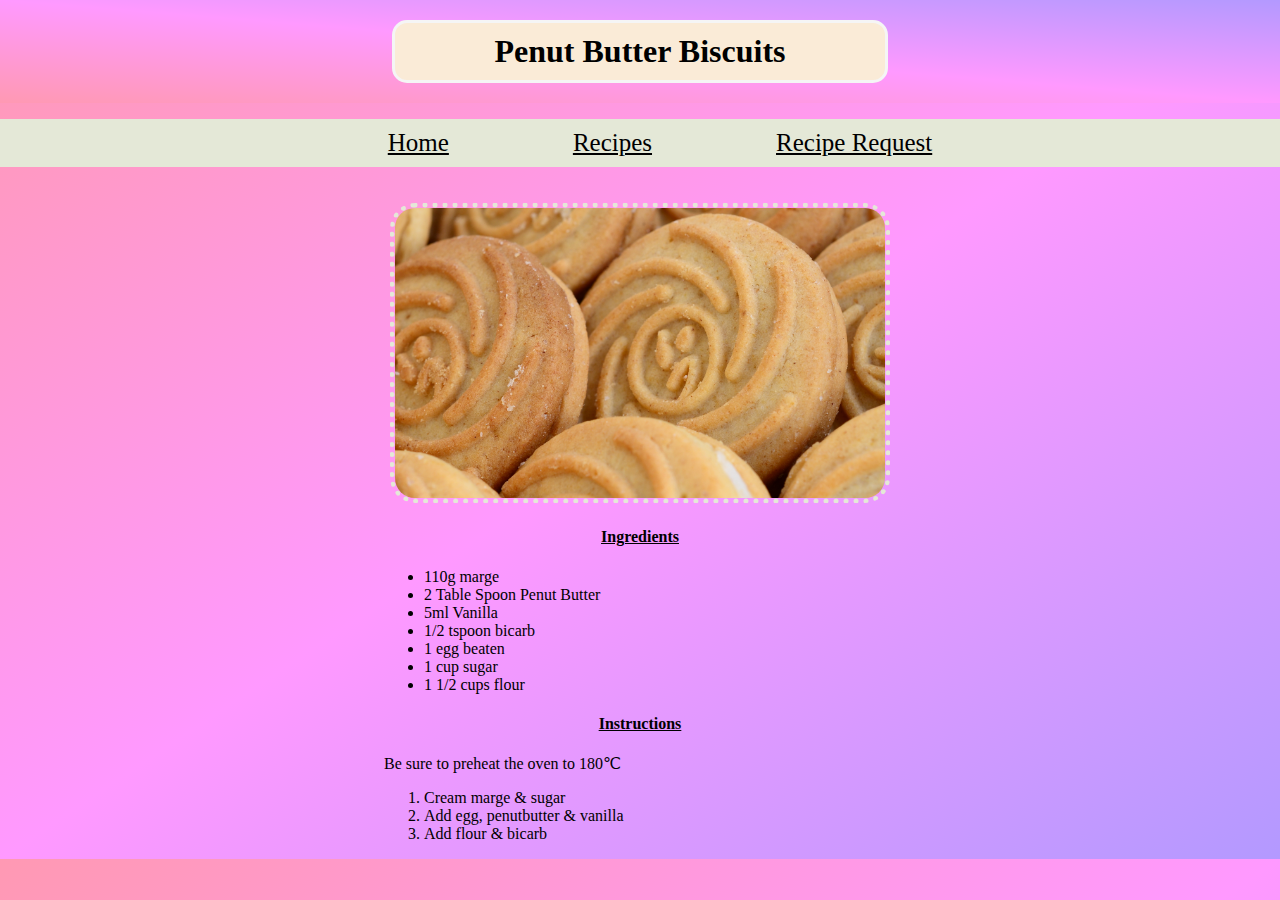
==== Penut Butter Biscuits.html @ 9ef59dd8 "Add files via upload" ====
<!DOCTYPE html>

<html lang="en">
    <head>
        <title>Recipe | Penut Butter Biscuits</title>
        <link rel="stylesheet" href="CSS/style.css">
        <link rel="stylesheet" href="CSS/sidenav.css">
        <link rel="stylesheet" href="CSS/overlay.css">
        <link rel="stylesheet" href="https://cdnjs.cloudflare.com/ajax/libs/font-awesome/4.7.0/css/font-awesome.min.css">
        <link rel="stylesheet" href="https://cdn.jsdelivr.net/npm/bootstrap@4.5.3/dist/css/bootstrap.min.css" integrity="sha384-TX8t27EcRE3e/ihU7zmQxVncDAy5uIKz4rEkgIXeMed4M0jlfIDPvg6uqKI2xXr2" crossorigin="anonymous">
        <script src="JS/sidenav.js"></script>
        <div class="title">
            <h1 class="main">Penut Butter Biscuits</h1>
        </div>
    </head>
    <body>
    <div class="new">
        <ol>
            <li><a href="index.html">Home</a></li>
            <li><a href="Recipes.html">Recipes</a></li>
            <li><a href="Recipe Request.html">Recipe Request</a></li>
        </ol>
    </div>
</head>
<body>
    <div class="picture_index">
        <img src="Images/biscuits.jpeg">
    </div>
    <div class="Ingrediants">
        <h4>Ingredients</h4>
        <ul>
            <li>110g marge </li>
            <li>2 Table Spoon Penut Butter</li>
            <li>5ml Vanilla</li>
            <li>1/2 tspoon bicarb</li>
            <li>1 egg beaten</li>
            <li>1 cup sugar</li>
            <li>1 1/2 cups flour</li>
        </ul>
        <h4>Instructions</h4>
        <p>Be sure to preheat the oven to 180&#8451;</p>
        <ol>
            <li>Cream marge & sugar</li>
            <li>Add egg, penutbutter & vanilla</li>
            <li>Add flour & bicarb</li>
        </ol>
    </div>
    <!--
    </div>-->
</body>
</html>
---- CSS/style.css ----
.main{
    text-align: center;
    border: whitesmoke solid;
    border-radius: 15px;
    background: antiquewhite;
    min-width: 25%;
    max-width: 40%;
    height: auto;
    margin: auto;
    padding: 10px;
    align-content: center;
}
#main p, #main h2 {
    text-align: center;
}
#main h2 {
    padding: 10px;
    border: red dotted 2px;
    margin: auto;
    width: 50%;
    background-color: beige;
}
.title  {
    background: linear-gradient(to top right, #ff99b3, #ff99ff, #b399ff);
    margin: auto;
    padding: 20px;
}

body {
    margin: auto;
    height: auto;
    background: linear-gradient(to bottom right, #ff99b3, #ff99ff, #b399ff);
}

footer {
    opacity: 50%;
    color: gray;
}
.new {
    position: sticky;
    background-color: rgb(228, 232, 215);
    list-style-type: none;
    text-align: center;
    margin: 0;
    width: 100%;
    height: auto;
    padding: 0;
    text-align: center;
    z-index: +1;
}
.new li {
    display: inline-block;
    font-size: 20px;
    padding: 10px 60px;
    text-align: center;
}
.new li a{
    color: black;
    font-weight: 400;
    font-size: 25px;
}

.picture_index {
    list-style-type: none;
    text-align: center;
    margin: auto;
    width: 80%;
    height: auto;
    padding: 0;
    text-align: center;
    z-index: +1;
}

.picture_index ol {
    margin: auto;
    width: 100%;
}
.picture_index li{
    display: inline-block;
    padding: 10px 20px;
}
.picture_index img, .Recipie img {
    object-fit: cover;
    width:500px;
    height:300px;
    padding: 0;
    margin-top: 20px;
    border: 5px dotted rgb(228, 232, 215);
    border-radius: 25px;
}
.picture_index li p{
    height: 30px;
    font-size: 20px;
    padding: 5px;
    margin-top: 5px;
    margin-bottom: 5px;
    margin: auto;
    text-align: center;
    color: black;
}
.picture_index li i {
    color: black;
}
.Ingrediants {
    min-width: 35%;
    max-width: 40%;
    margin: auto;

}
.Ingrediants h4 {
    text-align: center;
    text-decoration: underline;

}
.Ingrediants ul, .Ingrediants ol{
    text-align: left;
}
---- CSS/sidenav.css ----
/* The side navigation menu */
.sidenav {
    height: 100%; /* 100% Full-height */
    width: 0; /* 0 width - change this with JavaScript */
    position: fixed; /* Stay in place */
    z-index: 1; /* Stay on top */
    top: 0; /* Stay at the top */
    left: 0;
    background-image: linear-gradient(to right, rgba(153, 255, 230,1), rgba(153, 255, 230,0.5)); /* Black*/
    overflow-x: hidden; /* Disable horizontal scroll */
    padding-top: 60px; /* Place content 60px from the top */
    transition: 0.5s; /* 0.5 second transition effect to slide in the sidenav */
  }
  
  /* The navigation menu links */
  .sidenav a {
    padding: 8px 8px 8px 32px;
    text-decoration: none;
    font-size: 25px;
    color: #818181a8;
    display: block;
    transition: 0.3s;
  }
  
  /* When you mouse over the navigation links, change their color */
  .sidenav a:hover {
    color: #ff4d4d;
  }
  
  /* Position and style the close button (top right corner) */
  .sidenav .closebtn {
    position: absolute;
    top: 0;
    right: 25px;
    font-size: 36px;
    margin-left: 50px;
  }
  
  /* Style page content - use this if you want to push the page content to the right when you open the side navigation */
  #main {
    transition: margin-left .5s;
    padding: 20px;
  }
  
  /* On smaller screens, where height is less than 450px, change the style of the sidenav (less padding and a smaller font size) */
  @media screen and (max-height: 450px) {
    .sidenav {padding-top: 15px;}
    .sidenav a {font-size: 18px;}
  }
---- CSS/overlay.css ----
* {box-sizing: border-box}

/* Container needed to position the overlay. Adjust the width as needed */
.container {
    position: relative;
    max-width: 1024px;
    max-height: 968px;
}

/* Make the image to responsive */
.image {
  display: block;
  width: 100%;
  height: auto;
}

/* The overlay effect - lays on top of the container and over the image */
.overlay {
  position: absolute;
  bottom: 0;
  background: rgb(0, 0, 0);
  background: rgba(0, 0, 0, 0.5); /* Black see-through */
  color: #f1f1f1;
  width: 97.4%;
  transition: .5s ease;
  opacity:0;
  color: white;
  font-size: 20px;
  padding: 20px;
  text-align: center;
}

/* When you mouse over the container, fade in the overlay title */
.container:hover .overlay {
  opacity: 1;
}
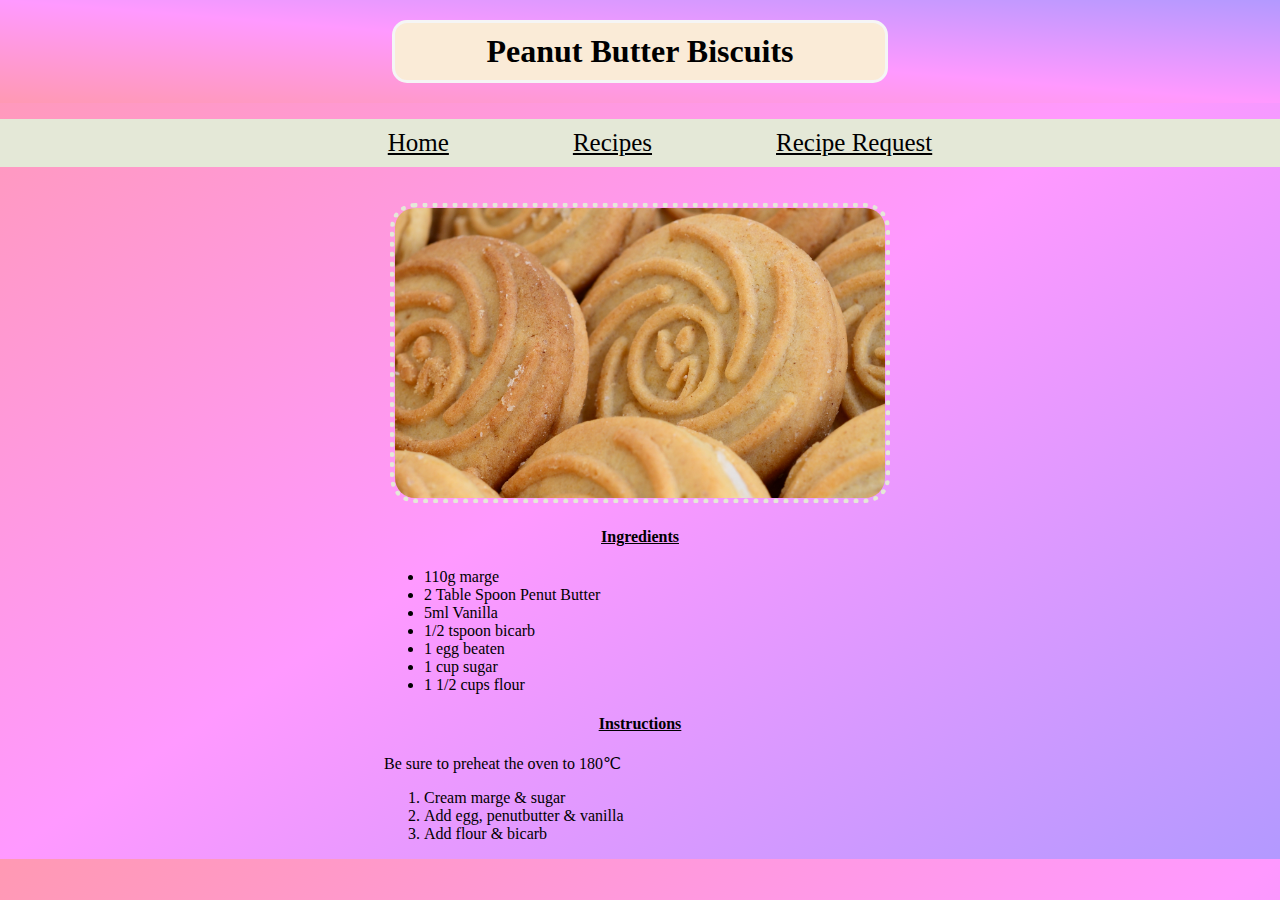
==== commit e70aa231: "Update Penut Butter Biscuits.html" ====
--- a/Penut Butter Biscuits.html
+++ b/Penut Butter Biscuits.html
@@ -2,7 +2,7 @@
 
 <html lang="en">
     <head>
-        <title>Recipe | Penut Butter Biscuits</title>
+        <title>Recipe | Peanut Butter Biscuits</title>
         <link rel="stylesheet" href="CSS/style.css">
         <link rel="stylesheet" href="CSS/sidenav.css">
         <link rel="stylesheet" href="CSS/overlay.css">
@@ -10,7 +10,7 @@
         <link rel="stylesheet" href="https://cdn.jsdelivr.net/npm/bootstrap@4.5.3/dist/css/bootstrap.min.css" integrity="sha384-TX8t27EcRE3e/ihU7zmQxVncDAy5uIKz4rEkgIXeMed4M0jlfIDPvg6uqKI2xXr2" crossorigin="anonymous">
         <script src="JS/sidenav.js"></script>
         <div class="title">
-            <h1 class="main">Penut Butter Biscuits</h1>
+            <h1 class="main">Peanut Butter Biscuits</h1>
         </div>
     </head>
     <body>
